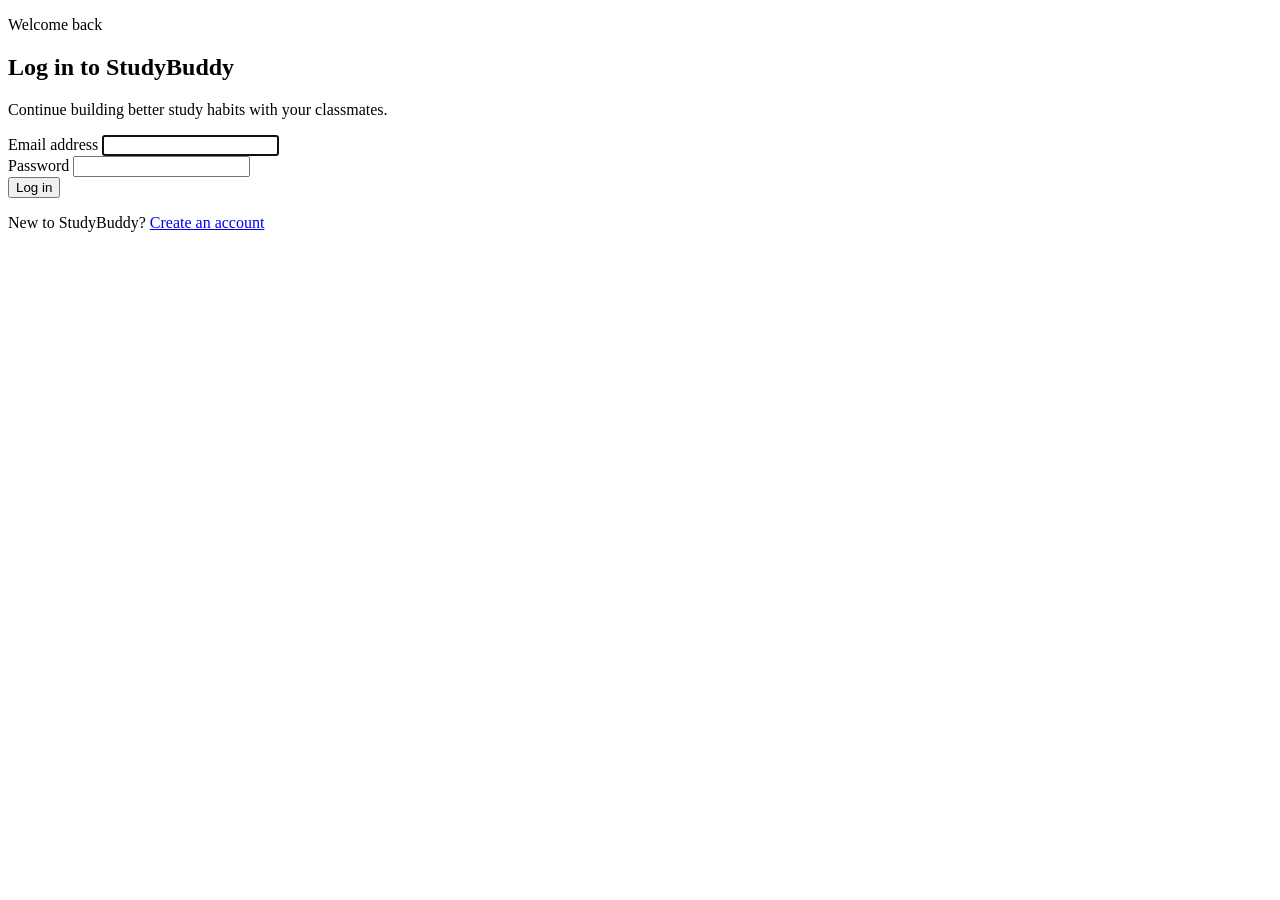
==== Application/studybuddy/studybuddy/src/main/resources/templates/login.html @ a6d4a277 "feat: add authentication frontend and protected navigation" ====
<!DOCTYPE html>
<html lang="en" xmlns:th="http://www.thymeleaf.org">
<head>
    <meta charset="UTF-8">
    <meta name="viewport" content="width=device-width, initial-scale=1.0">
    <meta name="description" content="Log in to StudyBuddy to manage your profile and study connections.">
    <meta name="_csrf" th:content="${_csrf.token}">
    <meta name="_csrf_header" th:content="${_csrf.headerName}">
    <title>Log in | StudyBuddy</title>
    <link rel="stylesheet" th:href="@{/css/main.css}" href="/css/main.css">
    <link rel="stylesheet" th:href="@{/css/auth.css}" href="/css/auth.css">
</head>
<body>
<div th:replace="~{fragments/header :: header}"></div>
<main class="auth-page">
    <section class="auth-card" aria-labelledby="login-title">
        <div class="auth-heading">
            <p class="eyebrow">Welcome back</p>
            <h1 id="login-title">Log in to StudyBuddy</h1>
            <p>Continue building better study habits with your classmates.</p>
        </div>

        <div class="auth-alert" role="alert" aria-live="polite" data-form-status hidden></div>

        <form class="auth-form" data-auth-form data-endpoint="/api/auth/login" data-mode="login" novalidate>
            <div class="form-field">
                <label for="email">Email address</label>
                <input id="email" name="email" type="email" autocomplete="email" maxlength="255" required autofocus>
                <span class="field-error" data-field-error="email"></span>
            </div>

            <div class="form-field">
                <label for="password">Password</label>
                <input id="password" name="password" type="password" autocomplete="current-password" required>
                <span class="field-error" data-field-error="password"></span>
            </div>

            <button class="auth-submit" type="submit" data-submit-button>Log in</button>
        </form>

        <p class="auth-switch">New to StudyBuddy? <a th:href="@{/register}" href="/register">Create an account</a></p>
    </section>
</main>
<div th:replace="~{fragments/footer :: footer}"></div>
<script th:src="@{/js/main.js}" src="/js/main.js"></script>
<script th:src="@{/js/auth.js}" src="/js/auth.js"></script>
</body>
</html>
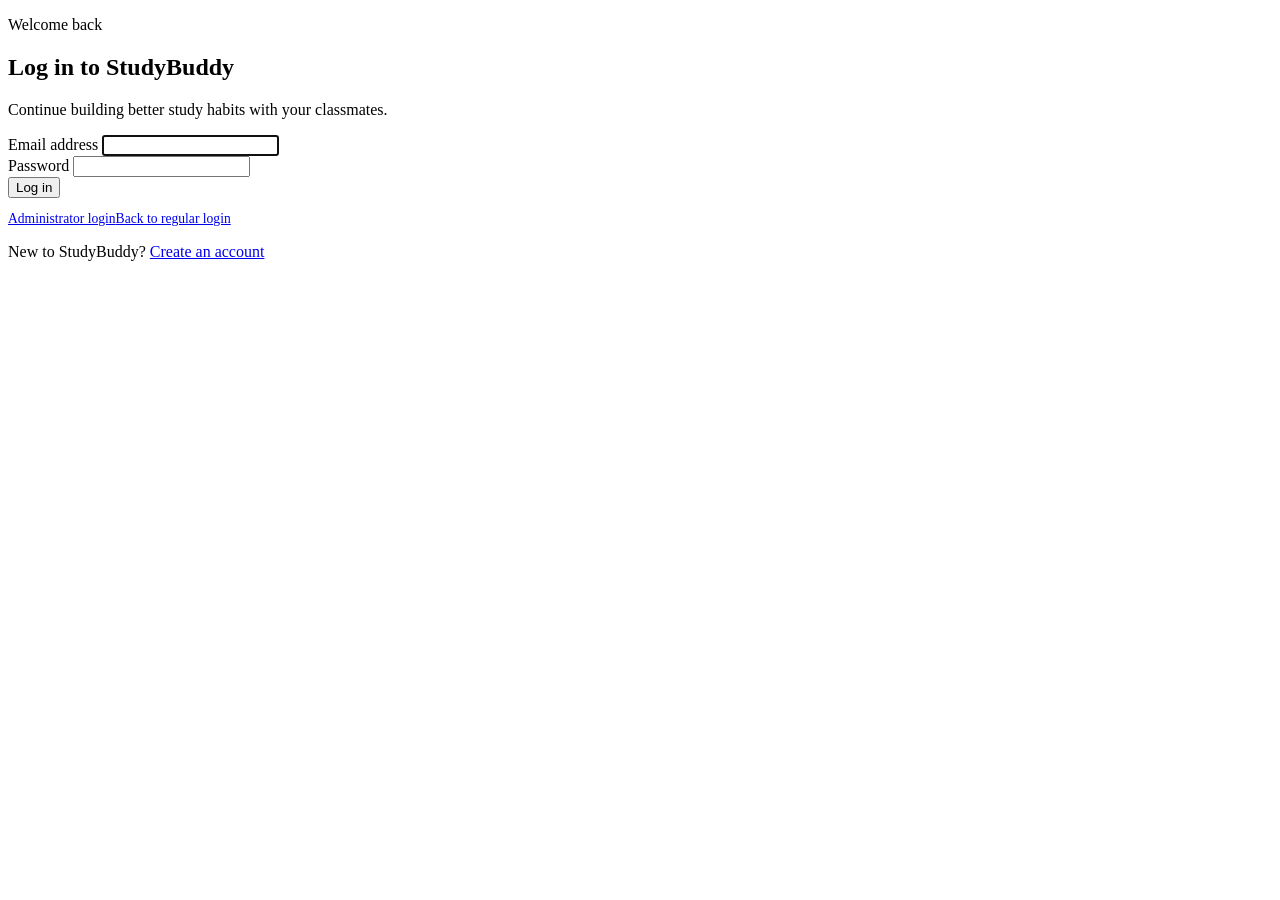
==== commit 31f1d1e6: "feat(admin): add dashboard and protected management operations" ====
--- a/Application/studybuddy/studybuddy/src/main/resources/templates/login.html
+++ b/Application/studybuddy/studybuddy/src/main/resources/templates/login.html
@@ -16,7 +16,7 @@
     <section class="auth-card" aria-labelledby="login-title">
         <div class="auth-heading">
             <p class="eyebrow">Welcome back</p>
-            <h1 id="login-title">Log in to StudyBuddy</h1>
+            <h1 id="login-title" th:text="${param.admin != null ? 'Log in to admin dashboard' : 'Log in to StudyBuddy'}">Log in to StudyBuddy</h1>
             <p>Continue building better study habits with your classmates.</p>
         </div>
 
@@ -38,6 +38,8 @@
             <button class="auth-submit" type="submit" data-submit-button>Log in</button>
         </form>
 
+        <p class="auth-switch" style="font-size: .85rem"><a th:if="${param.admin == null}" href="/login?admin=true">Administrator login</a><a th:if="${param.admin != null}" href="/login">Back to regular login</a></p>
+        <p class="auth-switch" data-regular-entry hidden><a href="/profile">Continue to your profile</a></p>
         <p class="auth-switch">New to StudyBuddy? <a th:href="@{/register}" href="/register">Create an account</a></p>
     </section>
 </main>
